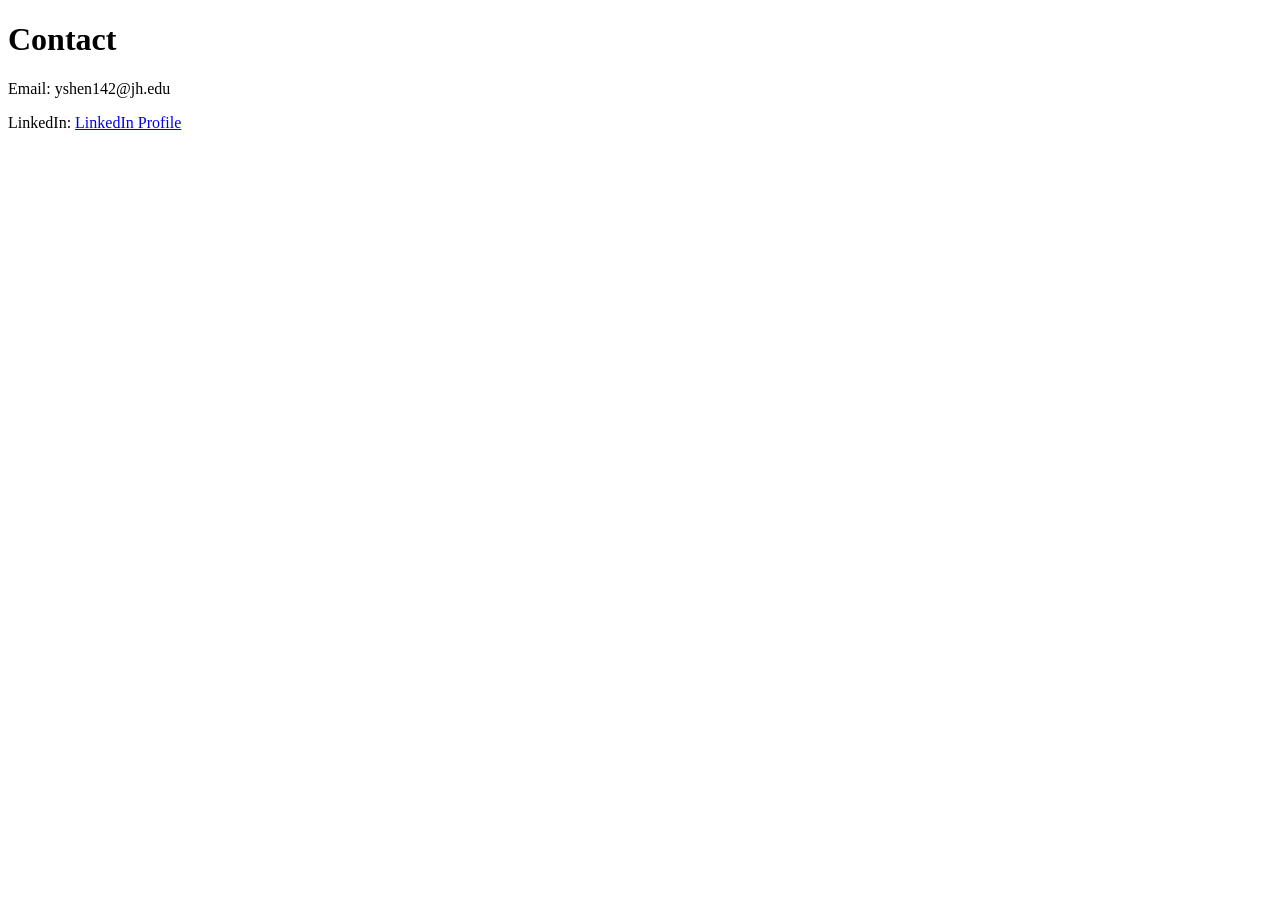
==== module_1/templates/contact.html @ b335dd81 "Build Module 1 Flask website" ====
<!DOCTYPE html>
<html>
<head>
    <title>Contact</title>
    <link rel="stylesheet" href="{{ url_for('static', filename='style.css') }}">
</head>
<body>
    <h1>Contact</h1>
    <p>Email: yshen142@jh.edu</p>
    <p>LinkedIn: <a href="https://www.linkedin.com/in/fionashen828/">LinkedIn Profile</a></p>
</body>
</html>
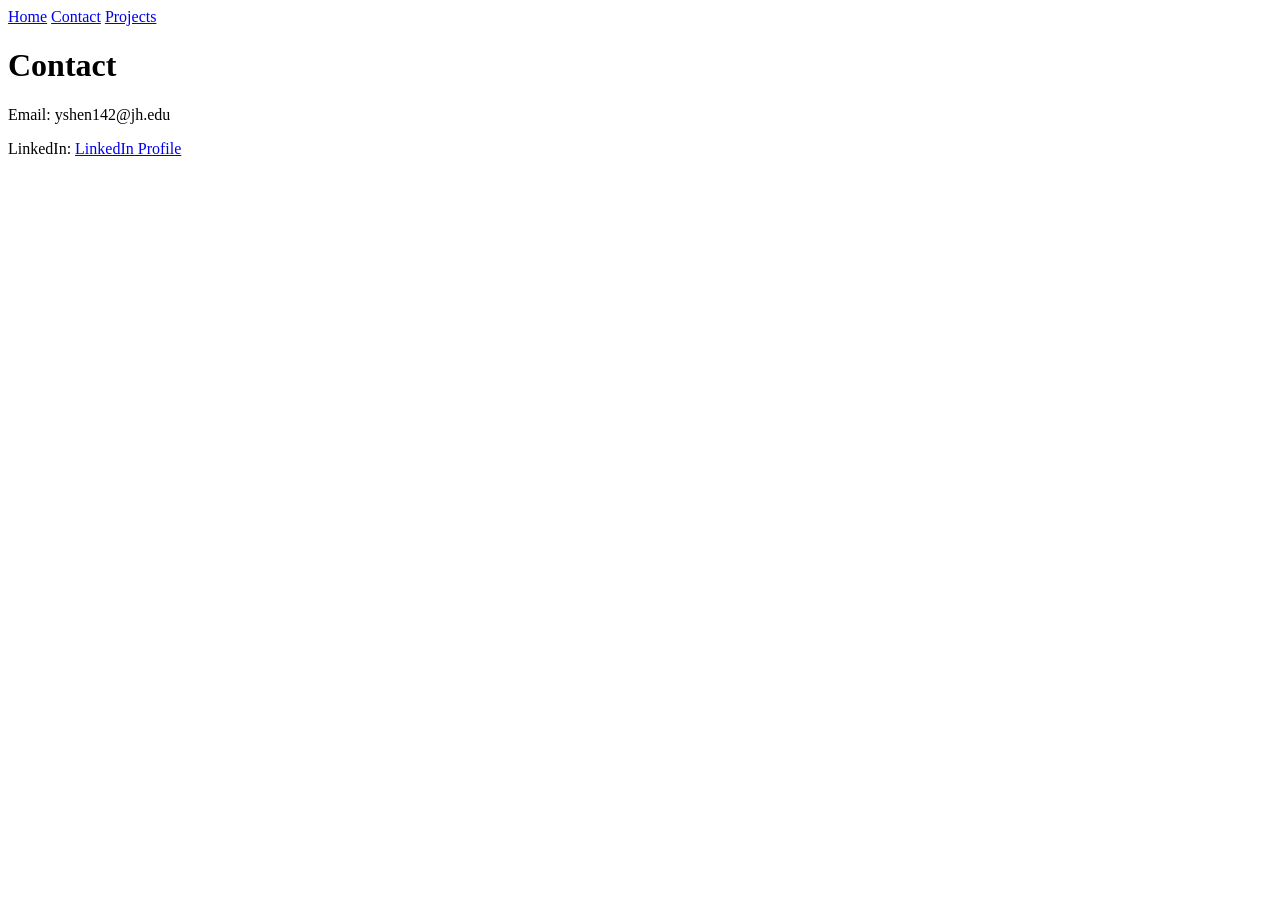
==== commit 8c52bb44: "Complete Module 1 website" ====
--- a/module_1/templates/contact.html
+++ b/module_1/templates/contact.html
@@ -5,8 +5,16 @@
     <link rel="stylesheet" href="{{ url_for('static', filename='style.css') }}">
 </head>
 <body>
+
+    <nav>
+        <a href="/">Home</a>
+        <a class="active" href="/contact">Contact</a>
+        <a href="/projects">Projects</a>
+    </nav>
+
     <h1>Contact</h1>
     <p>Email: yshen142@jh.edu</p>
     <p>LinkedIn: <a href="https://www.linkedin.com/in/fionashen828/">LinkedIn Profile</a></p>
+
 </body>
 </html>
